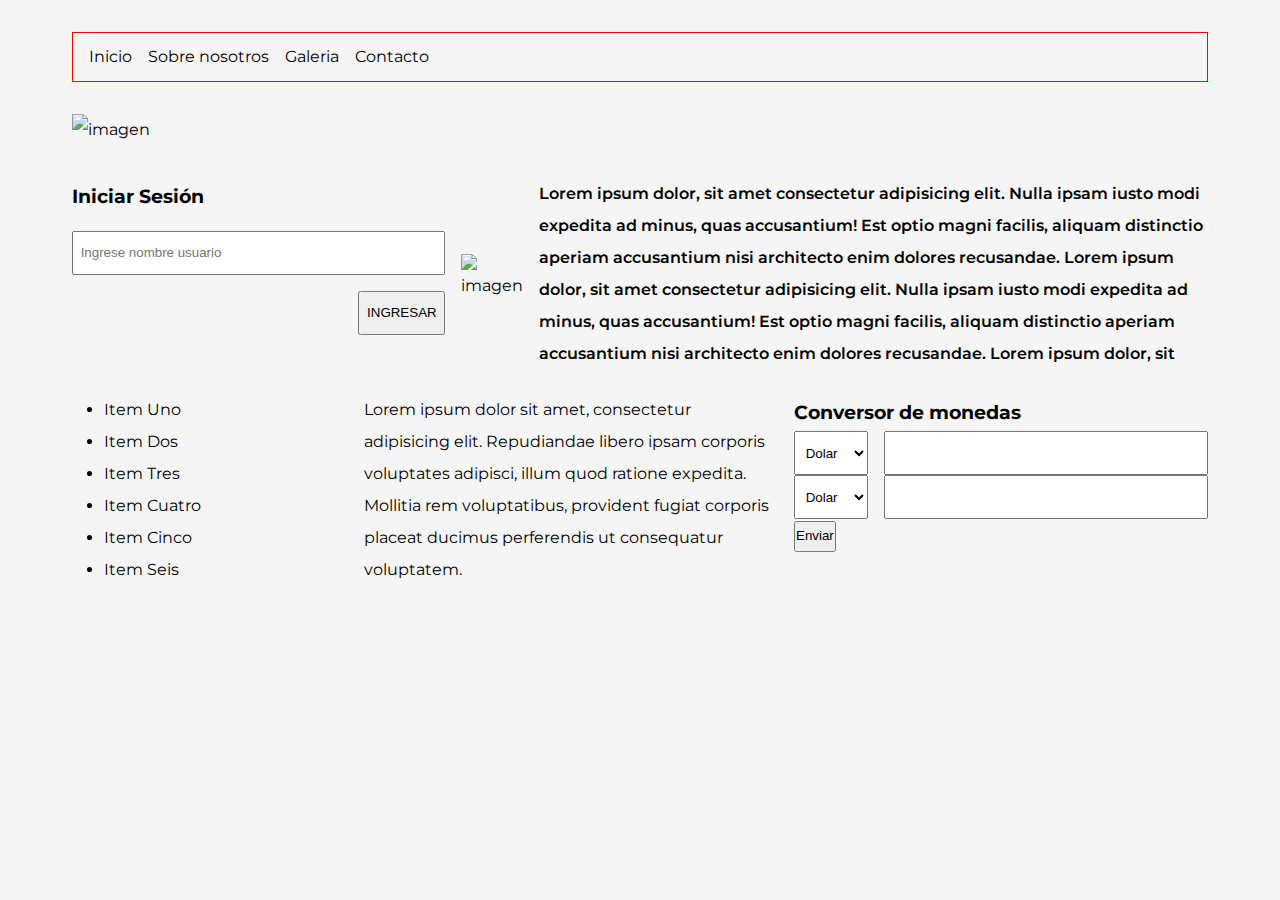
==== index.html @ 71e0b2f1 "archivos extraidos al root" ====
<!DOCTYPE html>
<html lang="en">
  <head>
    <meta charset="UTF-8" />
    <meta http-equiv="X-UA-Compatible" content="IE=edge" />
    <meta name="viewport" content="width=device-width, initial-scale=1.0" />
    <link
      href="https://fonts.googleapis.com/css2?family=Montserrat&display=optional"
      rel="stylesheet"
    />
    <link rel="stylesheet" href="styles.css" />
    <title>Document</title>
  </head>
  <body>
    <div class="container">
      <header>
        <nav>
          <ul>
            <li>Inicio</li>
            <li>Sobre nosotros</li>
            <li>Galeria</li>
            <li>Contacto</li>
          </ul>
        </nav>
        <span id="user-welcome"></span>
      </header>
      <figure>
        <img src="https://picsum.photos/1400/800" alt="imagen" />
      </figure>
      <main>
        <section>
          <form id="login-form">
            <h3>Iniciar Sesión</h3>
            <input
              type="text"
              id="login-user"
              placeholder="Ingrese nombre usuario"
            />
            <button type="submit">INGRESAR</button>
          </form>
          <article>
            <img src="https://picsum.photos/200/200" alt="imagen" />
            <p>
              Lorem ipsum dolor, sit amet consectetur adipisicing elit. Nulla
              ipsam iusto modi expedita ad minus, quas accusantium! Est optio
              magni facilis, aliquam distinctio aperiam accusantium nisi
              architecto enim dolores recusandae. Lorem ipsum dolor, sit amet
              consectetur adipisicing elit. Nulla ipsam iusto modi expedita ad
              minus, quas accusantium! Est optio magni facilis, aliquam
              distinctio aperiam accusantium nisi architecto enim dolores
              recusandae. Lorem ipsum dolor, sit amet consectetur adipisicing
              elit. Nulla ipsam iusto modi expedita ad minus, quas accusantium!
              Est optio magni facilis, aliquam distinctio aperiam accusantium
              nisi architecto enim dolores recusandae.
            </p>
          </article>
        </section>
        <section>
          <ul>
            <!-- four li elemnts with text item n -->
            <li>Item Uno</li>
            <li>Item Dos</li>
            <li>Item Tres</li>
            <li>Item Cuatro</li>
            <li>Item Cinco</li>
            <li>Item Seis</li>
          </ul>
          <p>
            Lorem ipsum dolor sit amet, consectetur adipisicing elit.
            Repudiandae libero ipsam corporis voluptates adipisci, illum quod
            ratione expedita. Mollitia rem voluptatibus, provident fugiat
            corporis placeat ducimus perferendis ut consequatur voluptatem.
          </p>
          <form>
            <h3>Conversor de monedas</h3>
            <!-- dropdown selector of currencies and input value -->
            <div>
              <select name="currencyA" id="currencyA">
                <option value="dolar">Dolar</option>
                <option value="euro">Euro</option>
                <option value="peso">Peso</option>
              </select>
              <input type="number" id="valueA" />
            </div>
            <div>
              <select name="currencyB" id="currencyB">
                <option value="dolar">Dolar</option>
                <option value="euro">Euro</option>
                <option value="peso">Peso</option>
              </select>
              <input type="number" id="valueB" />
            </div>
            <button type="submit">Enviar</button>
          </form>
        </section>
      </main>
    </div>
    <script src="script.js"></script>
  </body>
</html>
---- styles.css ----
* {
  margin: 0;
  padding: 0;
  gap: 1em;
  box-sizing: border-box;
  line-height: 2em;
}

body {
  background-color: #f5f5f5;
  font-family: "Montserrat", -apple-system, BlinkMacSystemFont, Segoe UI, Roboto, Oxygen, Ubuntu, Cantarell, Fira Sans, Droid Sans, Helvetica Neue, sans-serif;
}

input {
  padding: 0.5em;
}

select {
  padding-left: 0.5em;
  padding-right: 1em;
}

.container {
  max-width: 1200px;
  margin: 0 auto;
  display: flex;
  flex-direction: column;
  gap: 2em;
  padding: 2em;
}

header {
  border: 1px solid red;
  display: flex;
  justify-content: space-between;
  padding: 0.5em 1em;
}
header ul {
  display: flex;
  gap: 1em;
}
header ul li {
  list-style: none;
}

figure img {
  max-height: 400px;
  width: 100%;
  object-fit: cover;
  object-position: center;
}

main {
  display: flex;
  flex-direction: column;
}
main section:nth-of-type(1) {
  display: flex;
}
main section:nth-of-type(1) form {
  flex: 1;
  display: flex;
  flex-direction: column;
  align-items: flex-end;
}
main section:nth-of-type(1) form h3,
main section:nth-of-type(1) form input {
  width: 100%;
}
main section:nth-of-type(1) form input,
main section:nth-of-type(1) form button {
  padding: 0.5em;
}
main section:nth-of-type(1) article {
  flex: 2;
  display: flex;
  align-items: center;
}
main section:nth-of-type(1) article p {
  max-height: 200px;
  text-overflow: ellipsis;
  overflow: hidden;
  font-weight: 600;
  line-height: 2em;
}
main section:nth-of-type(2) {
  display: flex;
}
main section:nth-of-type(2) ul {
  flex: 2;
}
main section:nth-of-type(2) ul li {
  margin-left: 2em;
}
main section:nth-of-type(2) p {
  flex: 3;
}
main section:nth-of-type(2) form {
  flex: 3;
}
main section:nth-of-type(2) form div {
  display: flex;
  gap: 1em;
}
main section:nth-of-type(2) form div input {
  flex: 2;
}
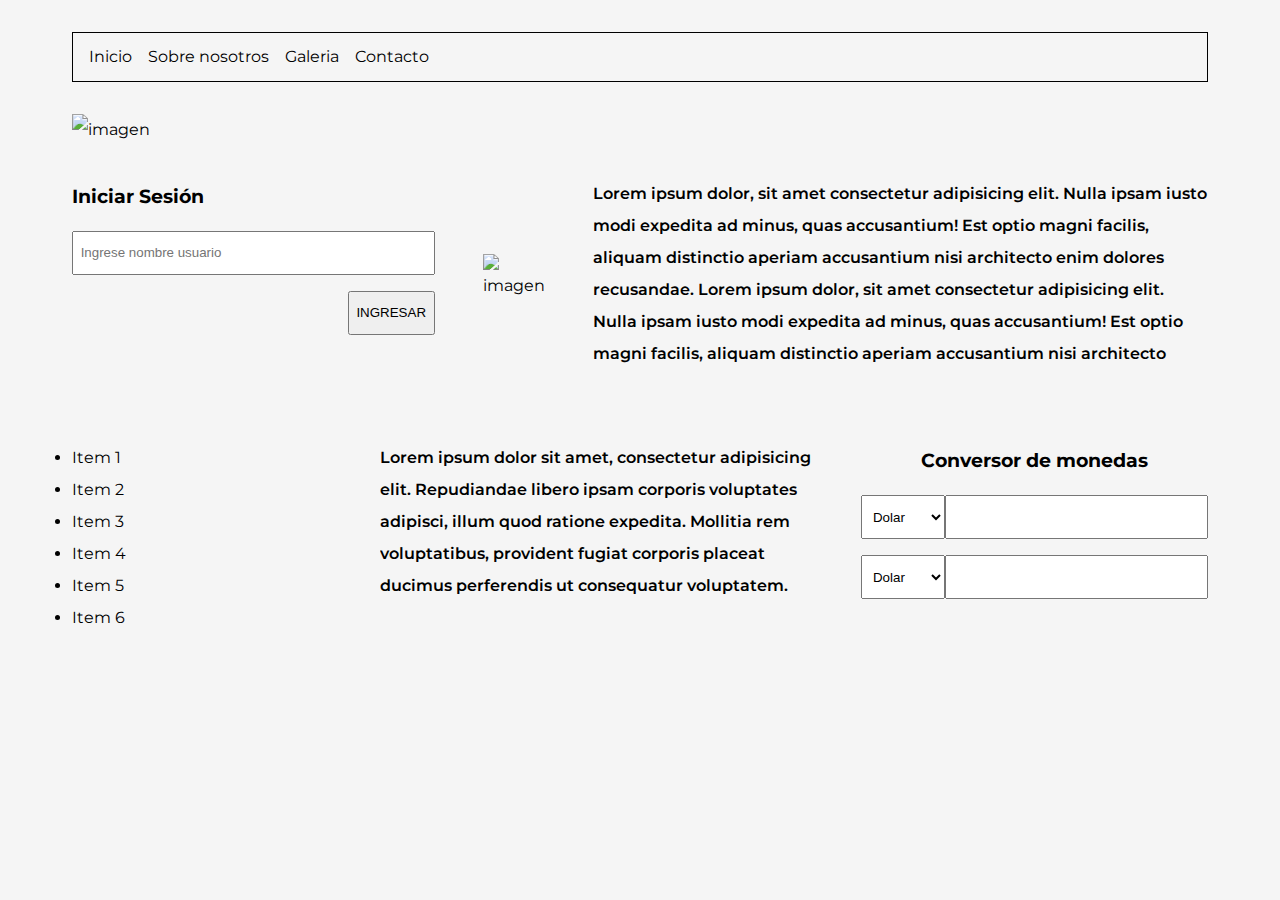
==== commit e7fa65a4: "conversor de unidades agregado" ====
--- a/index.html
+++ b/index.html
@@ -9,6 +9,10 @@
       rel="stylesheet"
     />
     <link rel="stylesheet" href="styles.css" />
+    <script
+      src="https://kit.fontawesome.com/30392291cd.js"
+      crossorigin="anonymous"
+    ></script>
     <title>Document</title>
   </head>
   <body>
@@ -56,14 +60,25 @@
           </article>
         </section>
         <section>
-          <ul>
-            <!-- four li elemnts with text item n -->
-            <li>Item Uno</li>
-            <li>Item Dos</li>
-            <li>Item Tres</li>
-            <li>Item Cuatro</li>
-            <li>Item Cinco</li>
-            <li>Item Seis</li>
+          <ul class="fa-ul">
+            <li>
+              <span class="fa-li"><i class="fa-solid fa-star"></i></span>Item 1
+            </li>
+            <li>
+              <span class="fa-li"><i class="fa-solid fa-heart"></i></span>Item 2
+            </li>
+            <li>
+              <span class="fa-li"><i class="fa-solid fa-circle"></i></span>Item 3
+            </li>
+            <li>
+              <span class="fa-li"></i></span>Item 4
+            </li>
+            <li>
+              <span class="fa-li"></i></span>Item 5
+            </li>
+            <li>
+              <span class="fa-li"></i></span>Item 6
+            </li>
           </ul>
           <p>
             Lorem ipsum dolor sit amet, consectetur adipisicing elit.
@@ -71,26 +86,24 @@
             ratione expedita. Mollitia rem voluptatibus, provident fugiat
             corporis placeat ducimus perferendis ut consequatur voluptatem.
           </p>
-          <form>
+          <form id="currency-form">
             <h3>Conversor de monedas</h3>
-            <!-- dropdown selector of currencies and input value -->
             <div>
-              <select name="currencyA" id="currencyA">
-                <option value="dolar">Dolar</option>
-                <option value="euro">Euro</option>
-                <option value="peso">Peso</option>
+              <select name="currency" id="currencyA">
+                <option value="USD">Dolar</option>
+                <option value="EUR">Euro</option>
+                <option value="BOB">Boliviano</option>
               </select>
               <input type="number" id="valueA" />
             </div>
             <div>
-              <select name="currencyB" id="currencyB">
-                <option value="dolar">Dolar</option>
-                <option value="euro">Euro</option>
-                <option value="peso">Peso</option>
+              <select name="currency" id="currencyB">
+                <option value="USD">Dolar</option>
+                <option value="EUR">Euro</option>
+                <option value="BOB">Boliviano</option>
               </select>
               <input type="number" id="valueB" />
             </div>
-            <button type="submit">Enviar</button>
           </form>
         </section>
       </main>
--- a/styles.css
+++ b/styles.css
@@ -17,7 +17,6 @@
 
 select {
   padding-left: 0.5em;
-  padding-right: 1em;
 }
 
 .container {
@@ -30,7 +29,7 @@
 }
 
 header {
-  border: 1px solid red;
+  border: 1px solid black;
   display: flex;
   justify-content: space-between;
   padding: 0.5em 1em;
@@ -53,9 +52,18 @@
 main {
   display: flex;
   flex-direction: column;
+  gap: 4em;
+}
+main p {
+  max-height: 200px;
+  text-overflow: ellipsis;
+  overflow: hidden;
+  font-weight: 600;
+  line-height: 2em;
 }
 main section:nth-of-type(1) {
   display: flex;
+  gap: 3em;
 }
 main section:nth-of-type(1) form {
   flex: 1;
@@ -75,32 +83,29 @@
   flex: 2;
   display: flex;
   align-items: center;
-}
-main section:nth-of-type(1) article p {
-  max-height: 200px;
-  text-overflow: ellipsis;
-  overflow: hidden;
-  font-weight: 600;
-  line-height: 2em;
+  gap: 3em;
 }
 main section:nth-of-type(2) {
   display: flex;
+  gap: 3em;
 }
 main section:nth-of-type(2) ul {
-  flex: 2;
-}
-main section:nth-of-type(2) ul li {
-  margin-left: 2em;
+  flex: 3;
 }
 main section:nth-of-type(2) p {
-  flex: 3;
+  flex: 5;
 }
 main section:nth-of-type(2) form {
-  flex: 3;
+  display: flex;
+  flex-direction: column;
+  flex: 4;
+}
+main section:nth-of-type(2) form h3 {
+  text-align: center;
 }
 main section:nth-of-type(2) form div {
   display: flex;
-  gap: 1em;
+  gap: 0;
 }
 main section:nth-of-type(2) form div input {
   flex: 2;
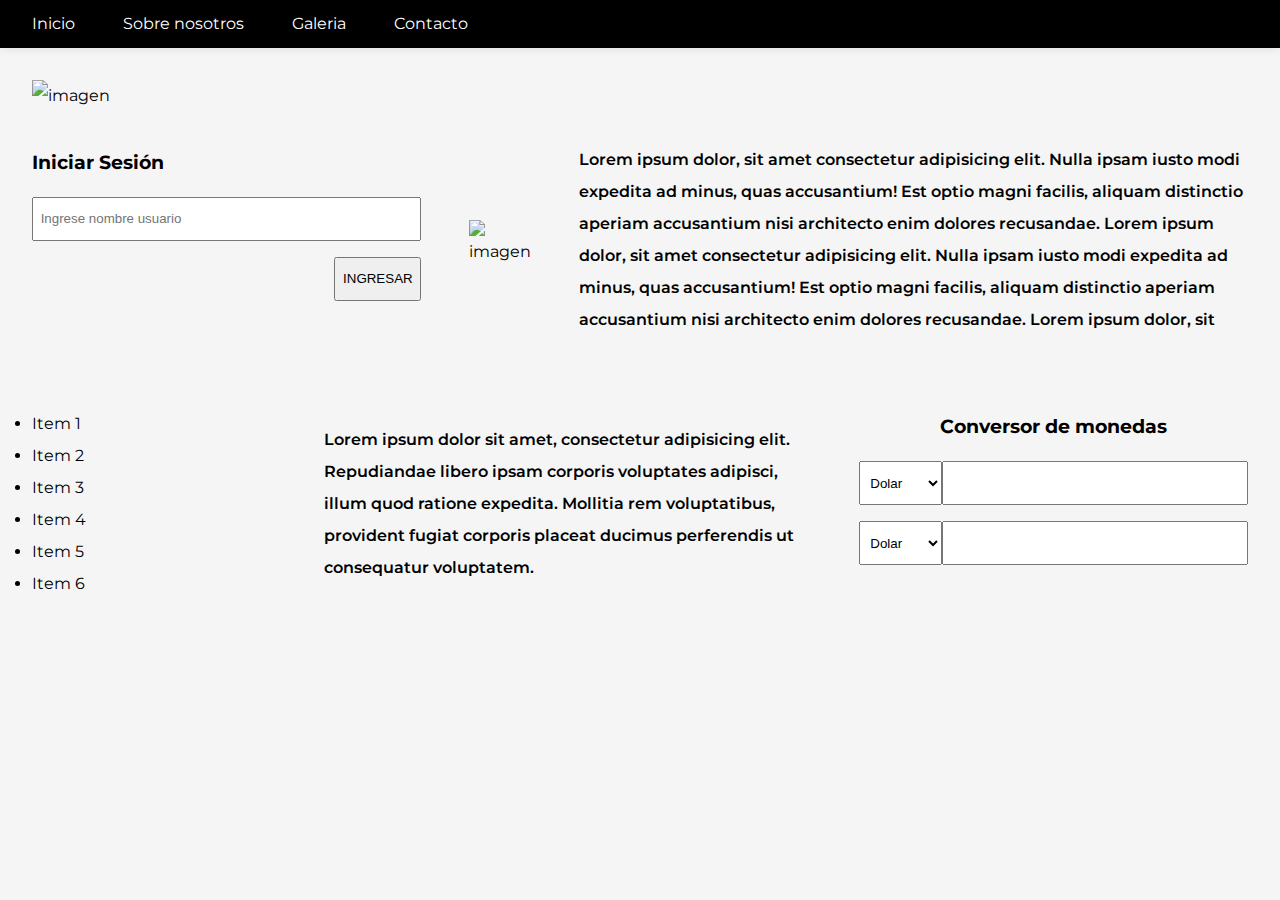
==== commit 4d5aa2b9: "diseño responsive" ====
--- a/index.html
+++ b/index.html
@@ -16,18 +16,18 @@
     <title>Document</title>
   </head>
   <body>
+    <header>
+      <nav>
+        <ul>
+          <li>Inicio</li>
+          <li>Sobre nosotros</li>
+          <li>Galeria</li>
+          <li>Contacto</li>
+        </ul>
+      </nav>
+      <span id="user-welcome"></span>
+    </header>
     <div class="container">
-      <header>
-        <nav>
-          <ul>
-            <li>Inicio</li>
-            <li>Sobre nosotros</li>
-            <li>Galeria</li>
-            <li>Contacto</li>
-          </ul>
-        </nav>
-        <span id="user-welcome"></span>
-      </header>
       <figure>
         <img src="https://picsum.photos/1400/800" alt="imagen" />
       </figure>
@@ -37,7 +37,8 @@
             <h3>Iniciar Sesión</h3>
             <input
               type="text"
-              id="login-user"
+              id="username"
+              name="username"
               placeholder="Ingrese nombre usuario"
             />
             <button type="submit">INGRESAR</button>
@@ -60,32 +61,34 @@
           </article>
         </section>
         <section>
-          <ul class="fa-ul">
-            <li>
-              <span class="fa-li"><i class="fa-solid fa-star"></i></span>Item 1
-            </li>
-            <li>
-              <span class="fa-li"><i class="fa-solid fa-heart"></i></span>Item 2
-            </li>
-            <li>
-              <span class="fa-li"><i class="fa-solid fa-circle"></i></span>Item 3
-            </li>
-            <li>
-              <span class="fa-li"></i></span>Item 4
-            </li>
-            <li>
-              <span class="fa-li"></i></span>Item 5
-            </li>
-            <li>
-              <span class="fa-li"></i></span>Item 6
-            </li>
-          </ul>
-          <p>
-            Lorem ipsum dolor sit amet, consectetur adipisicing elit.
-            Repudiandae libero ipsam corporis voluptates adipisci, illum quod
-            ratione expedita. Mollitia rem voluptatibus, provident fugiat
-            corporis placeat ducimus perferendis ut consequatur voluptatem.
-          </p>
+          <article>
+            <ul class="fa-ul">
+              <li>
+                <span class="fa-li"><i class="fa-solid fa-star"></i></span>Item 1
+              </li>
+              <li>
+                <span class="fa-li"><i class="fa-solid fa-heart"></i></span>Item 2
+              </li>
+              <li>
+                <span class="fa-li"><i class="fa-solid fa-circle"></i></span>Item 3
+              </li>
+              <li>
+                <span class="fa-li"></i></span>Item 4
+              </li>
+              <li>
+                <span class="fa-li"></i></span>Item 5
+              </li>
+              <li>
+                <span class="fa-li"></i></span>Item 6
+              </li>
+            </ul>
+            <p>
+              Lorem ipsum dolor sit amet, consectetur adipisicing elit.
+              Repudiandae libero ipsam corporis voluptates adipisci, illum quod
+              ratione expedita. Mollitia rem voluptatibus, provident fugiat
+              corporis placeat ducimus perferendis ut consequatur voluptatem.
+            </p>
+          </article>
           <form id="currency-form">
             <h3>Conversor de monedas</h3>
             <div>
--- a/styles.css
+++ b/styles.css
@@ -19,18 +19,13 @@
   padding-left: 0.5em;
 }
 
-.container {
-  max-width: 1200px;
-  margin: 0 auto;
+header {
+  position: sticky;
   display: flex;
-  flex-direction: column;
-  gap: 2em;
-  padding: 2em;
-}
-
-header {
-  border: 1px solid black;
-  display: flex;
+  top: 0;
+  background-color: #000;
+  color: #fff;
+  box-shadow: 0 0 10px 0 rgba(0, 0, 0, 0.1);
   justify-content: space-between;
   padding: 0.5em 1em;
 }
@@ -40,6 +35,38 @@
 }
 header ul li {
   list-style: none;
+  padding-left: 1em;
+  padding-right: 1em;
+  transition: all 0.3s ease-in-out;
+}
+header ul li:hover {
+  cursor: pointer;
+  background-color: #fff;
+  color: #000;
+}
+
+.container {
+  max-width: 768px;
+  margin: 0 auto;
+  display: flex;
+  flex-direction: column;
+  gap: 2em;
+  padding: 2em;
+}
+@media screen and (min-width: 768px) {
+  .container {
+    max-width: 768px;
+  }
+}
+@media screen and (min-width: 1024px) {
+  .container {
+    max-width: 1024px;
+  }
+}
+@media screen and (min-width: 1280px) {
+  .container {
+    max-width: 1280px;
+  }
 }
 
 figure img {
@@ -61,14 +88,25 @@
   font-weight: 600;
   line-height: 2em;
 }
+main section {
+  flex-direction: column;
+}
+main section article {
+  display: flex;
+  align-items: center;
+  gap: 3em;
+}
+main section form {
+  display: flex;
+  flex-direction: column;
+}
 main section:nth-of-type(1) {
   display: flex;
   gap: 3em;
+  flex-direction: column;
 }
 main section:nth-of-type(1) form {
   flex: 1;
-  display: flex;
-  flex-direction: column;
   align-items: flex-end;
 }
 main section:nth-of-type(1) form h3,
@@ -81,23 +119,26 @@
 }
 main section:nth-of-type(1) article {
   flex: 2;
-  display: flex;
-  align-items: center;
-  gap: 3em;
+}
+@media screen and (min-width: 768px) {
+  main section:nth-of-type(1) {
+    flex-direction: row;
+  }
 }
 main section:nth-of-type(2) {
   display: flex;
   gap: 3em;
 }
-main section:nth-of-type(2) ul {
-  flex: 3;
+main section:nth-of-type(2) article {
+  flex: 8;
 }
-main section:nth-of-type(2) p {
-  flex: 5;
+main section:nth-of-type(2) article ul {
+  flex: 4;
+}
+main section:nth-of-type(2) article p {
+  flex: 8;
 }
 main section:nth-of-type(2) form {
-  display: flex;
-  flex-direction: column;
   flex: 4;
 }
 main section:nth-of-type(2) form h3 {
@@ -110,3 +151,8 @@
 main section:nth-of-type(2) form div input {
   flex: 2;
 }
+@media screen and (min-width: 768px) {
+  main section:nth-of-type(2) {
+    flex-direction: row;
+  }
+}
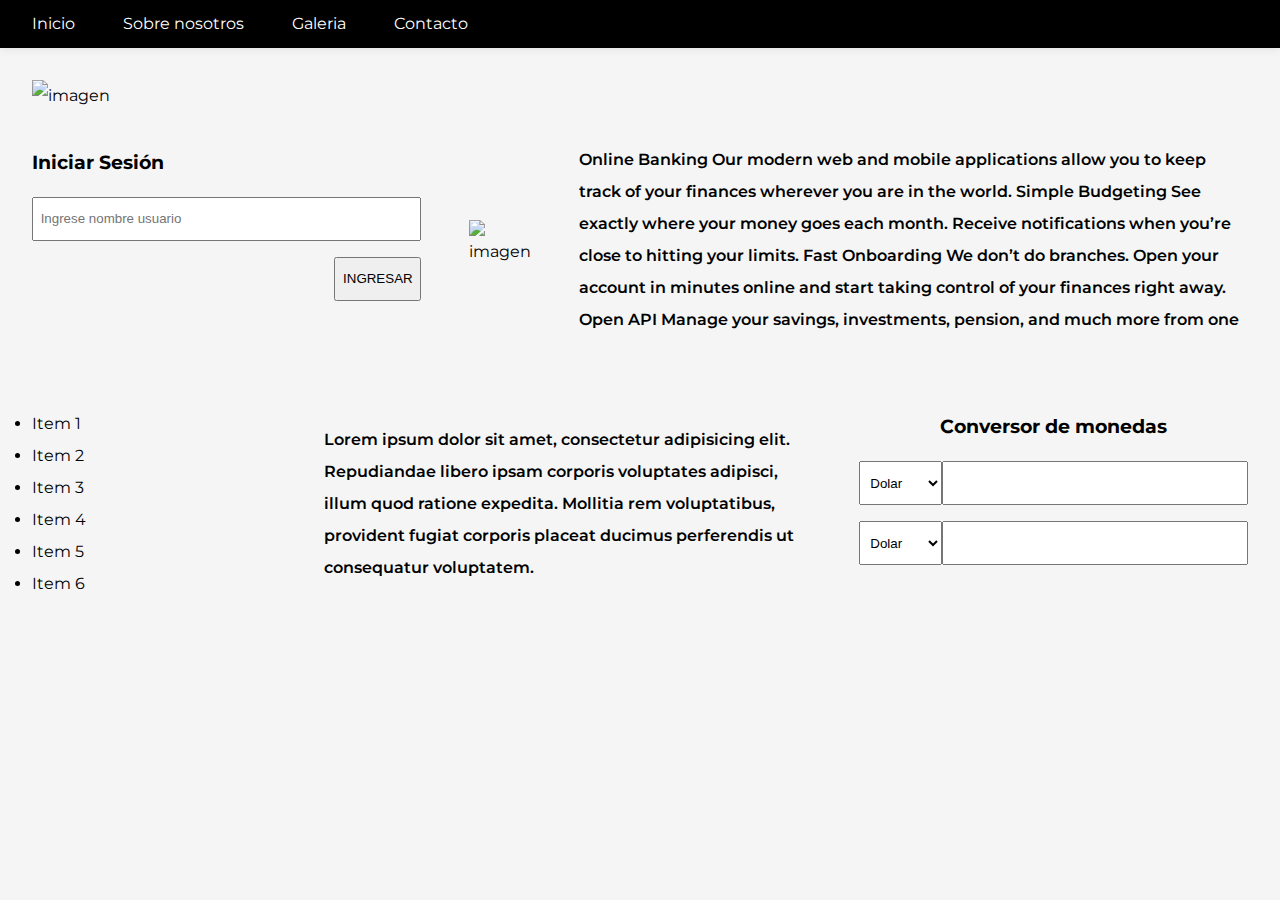
==== commit cde633d0: "texto modificado" ====
--- a/index.html
+++ b/index.html
@@ -46,17 +46,21 @@
           <article>
             <img src="https://picsum.photos/200/200" alt="imagen" />
             <p>
-              Lorem ipsum dolor, sit amet consectetur adipisicing elit. Nulla
-              ipsam iusto modi expedita ad minus, quas accusantium! Est optio
-              magni facilis, aliquam distinctio aperiam accusantium nisi
-              architecto enim dolores recusandae. Lorem ipsum dolor, sit amet
-              consectetur adipisicing elit. Nulla ipsam iusto modi expedita ad
-              minus, quas accusantium! Est optio magni facilis, aliquam
-              distinctio aperiam accusantium nisi architecto enim dolores
-              recusandae. Lorem ipsum dolor, sit amet consectetur adipisicing
-              elit. Nulla ipsam iusto modi expedita ad minus, quas accusantium!
-              Est optio magni facilis, aliquam distinctio aperiam accusantium
-              nisi architecto enim dolores recusandae.
+              Online Banking
+              Our modern web and mobile applications allow you to keep track of your finances 
+              wherever you are in the world.
+
+              Simple Budgeting
+              See exactly where your money goes each month. Receive notifications when you’re 
+              close to hitting your limits.
+
+              Fast Onboarding
+              We don’t do branches. Open your account in minutes online and start taking control 
+              of your finances right away.
+
+              Open API
+              Manage your savings, investments, pension, and much more from one account. Tracking 
+              your money has never been easier.
             </p>
           </article>
         </section>
